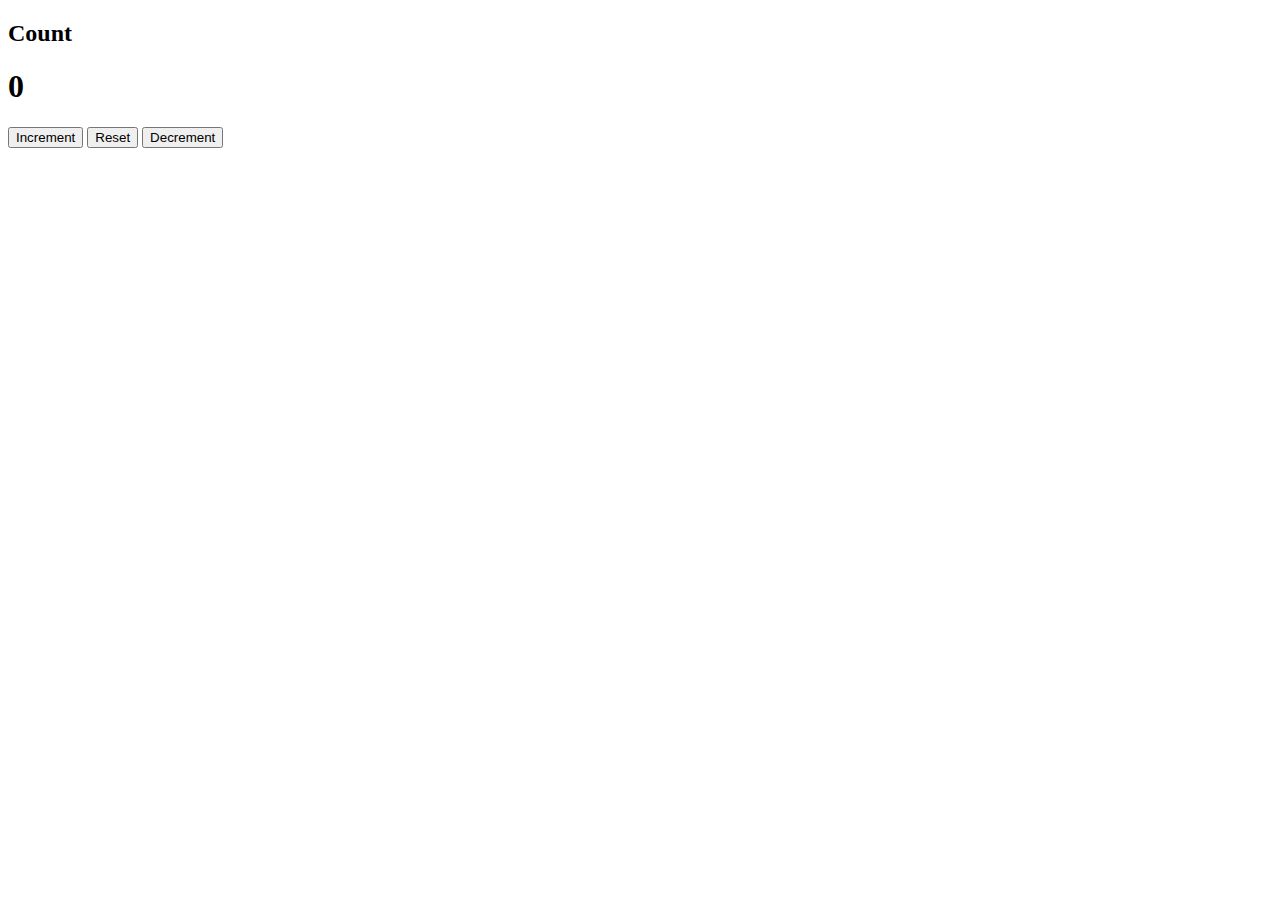
==== counter/index.html @ 784edf35 "Color-Flipper" ====
<!DOCTYPE html>
<html lang="en">
<head>
    <meta charset="UTF-8">
    <meta name="viewport" content="width=device-width, initial-scale=1.0">
    <title>Document</title>
    <link rel="stylesheet" href="/index.css">
</head>
<body>
    <h2>Count</h2>
    <div id="box">
    <div>
        <h1>0</h1>
        <button id="increment" onclick="increment()">Increment</button>
        <button id="reset" onclick="reset()">Reset</button>
        <button id="decrement" onclick="decrement()">Decrement</button>
    </div>
</div>
</body>
<script src="/index.js"></script>
</html>
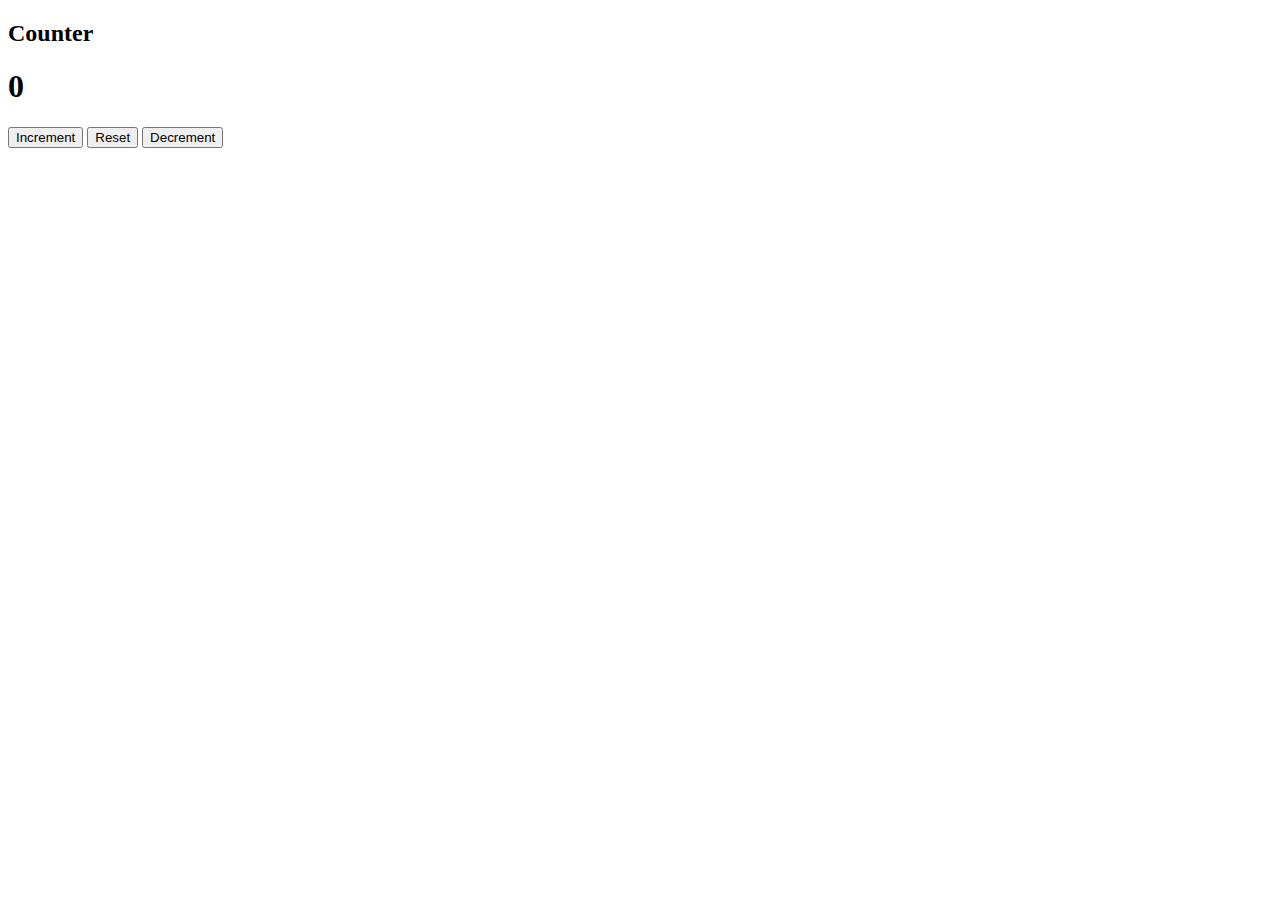
==== commit 8b295860: "Counter" ====
--- a/counter/index.html
+++ b/counter/index.html
@@ -7,15 +7,17 @@
     <link rel="stylesheet" href="/index.css">
 </head>
 <body>
-    <h2>Count</h2>
+    <h2>Counter</h2>
     <div id="box">
     <div>
         <h1>0</h1>
-        <button id="increment" onclick="increment()">Increment</button>
-        <button id="reset" onclick="reset()">Reset</button>
-        <button id="decrement" onclick="decrement()">Decrement</button>
+        <button id="increment">Increment</button>
+        <button id="reset">Reset</button>
+        <button id="decrement">Decrement</button>
     </div>
 </div>
+
+
+<script src="/index.js"></script>
 </body>
-<script src="/index.js"></script>
 </html>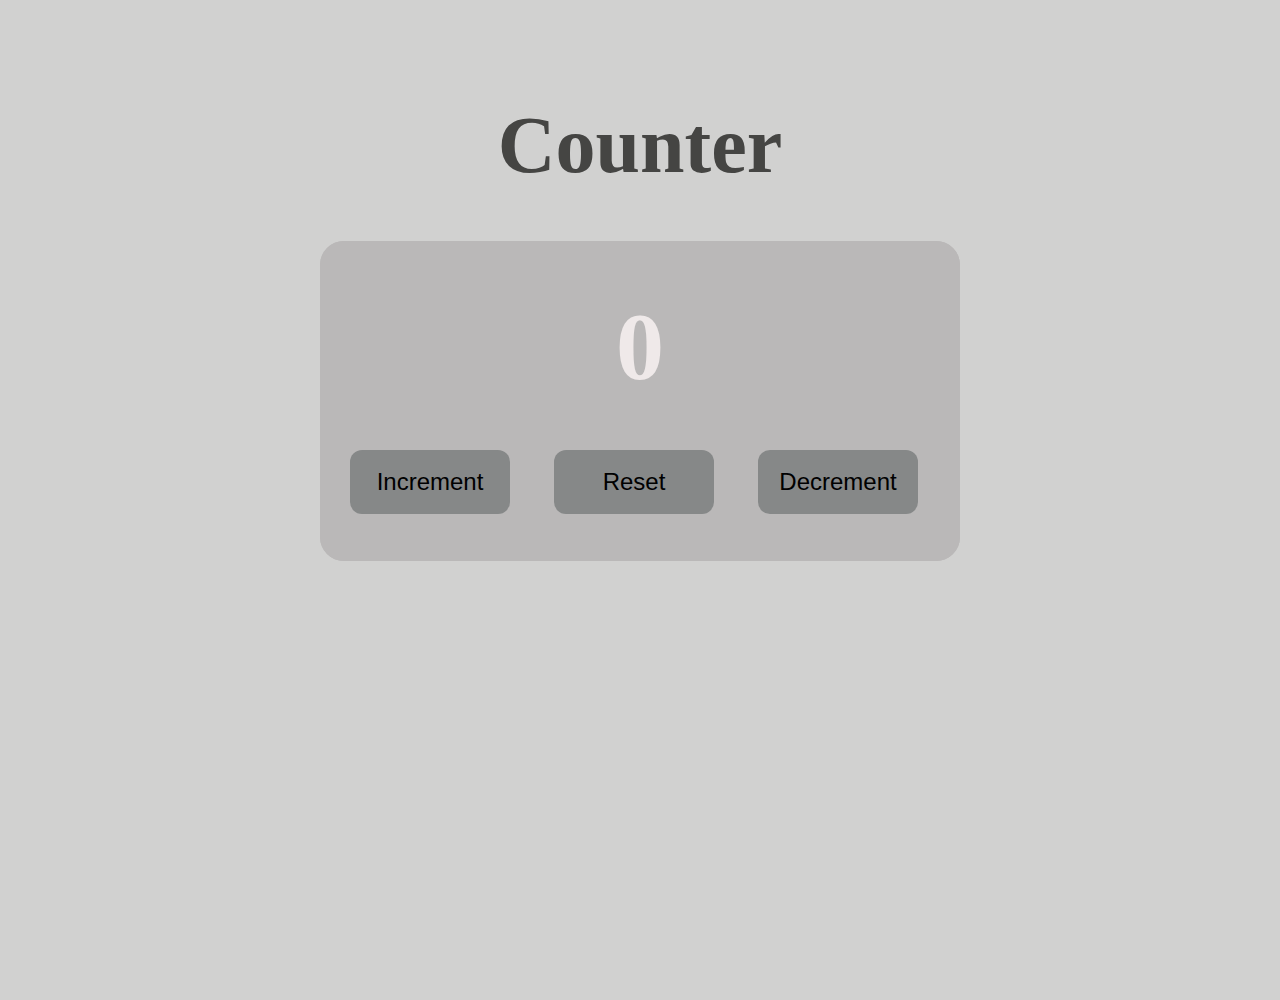
==== commit c07e040d: "Js-Projects" ====
--- a/counter/index.html
+++ b/counter/index.html
@@ -4,7 +4,7 @@
     <meta charset="UTF-8">
     <meta name="viewport" content="width=device-width, initial-scale=1.0">
     <title>Document</title>
-    <link rel="stylesheet" href="/index.css">
+    <link rel="stylesheet" href="/counter/index.css">
 </head>
 <body>
     <h2>Counter</h2>
@@ -18,6 +18,6 @@
 </div>
 
 
-<script src="/index.js"></script>
+<script src="/counter/index.js"></script>
 </body>
 </html>--- a/counter/index.css
+++ b/counter/index.css
@@ -0,0 +1,63 @@
+* {
+    margin: 0;
+    padding: 0;
+    box-sizing: border-box;
+}
+
+body {
+    height: 100vh;
+    overflow: hidden;
+    background-color: rgb(209, 209, 208);
+
+}
+
+h2 {
+    color: rgb(69, 69, 67);
+    font-size: 5rem;
+    text-align: center;
+    margin-top: 100px;
+    margin-bottom: 50px;
+}
+
+#box {
+    margin: 0 auto;
+}
+
+div{
+    height: 20rem;
+    width: 40rem;
+    background-color: rgb(186, 184, 184);
+    border-radius: 24px;
+}
+
+h1 {
+    color: rgb(239, 233, 233);
+    font-size: 6rem;
+   text-align: center;
+   padding-top: 50px;
+}
+
+#increment {
+    margin-left: 30px;
+}
+
+#increment,
+#reset,
+#decrement {
+    width: 10rem;
+    height: 4rem;
+    background-color: rgb(134, 136, 136);
+    border: none;
+    margin-right: 40px;
+    font-size: 1.5rem;
+    margin-top: 3rem;
+    border-radius: 12px;
+}
+
+
+#increment:hover,
+#reset:hover,
+#decrement:hover {
+    background-color: rgb(110, 112, 112);
+    color: whitesmoke;
+}